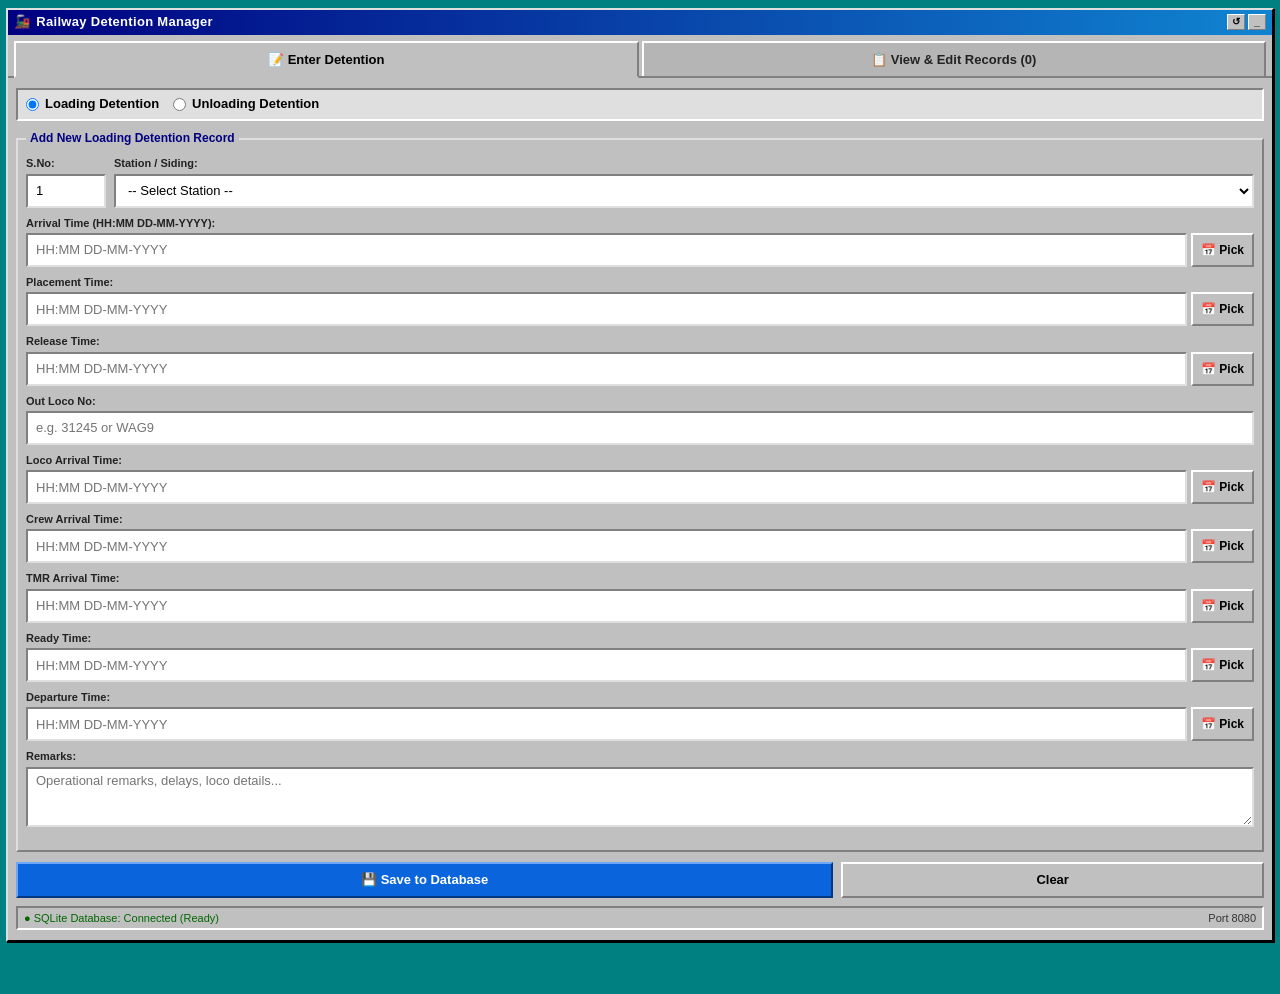
==== mobile.html @ 4eaec79e "website done" ====
<!DOCTYPE html>
<html lang="en">
<head>
  <meta charset="UTF-8">
  <meta name="viewport" content="width=device-width, initial-scale=1.0, maximum-scale=1.0, user-scalable=no">
  <title>Railway Terminal Detention — Mobile (Windows 98)</title>
  <style>
    /* ============================================================
       WINDOWS 98 AUTHENTIC MOBILE SYSTEM THEME
       ============================================================ */
    :root {
      --win-bg: #008080; /* Classic Win98 Teal */
      --win-gray: #c0c0c0;
      --win-light: #ffffff;
      --win-dark: #808080;
      --win-black: #000000;
      --win-blue-1: #000080;
      --win-blue-2: #1084d0;
      --win-highlight: #0a64dc;
      --win-font: 'Segoe UI', Tahoma, 'MS Sans Serif', sans-serif;
    }

    * {
      box-sizing: border-box;
      margin: 0;
      padding: 0;
      -webkit-tap-highlight-color: rgba(0,0,0,0);
    }

    body {
      background-color: var(--win-bg);
      font-family: var(--win-font);
      color: var(--win-black);
      padding: 8px 6px 40px 6px;
      font-size: 13px;
      line-height: 1.3;
    }

    /* 3D Border Mixins */
    .win-window {
      background: var(--win-gray);
      border: 2px solid;
      border-color: #dfdfdf #000000 #000000 #dfdfdf;
      box-shadow: 1px 1px 0 #000000;
      margin-bottom: 12px;
    }

    .win-inset {
      border: 2px solid;
      border-color: #808080 #dfdfdf #dfdfdf #808080;
      background: #ffffff;
    }

    .win-outset {
      border: 2px solid;
      border-color: #dfdfdf #808080 #808080 #dfdfdf;
      background: var(--win-gray);
    }

    /* Title Bar */
    .title-bar {
      background: linear-gradient(90deg, var(--win-blue-1), var(--win-blue-2));
      color: #ffffff;
      padding: 4px 6px;
      display: flex;
      align-items: center;
      justify-content: space-between;
      font-weight: bold;
      font-size: 13px;
      user-select: none;
    }

    .title-bar-text {
      display: flex;
      align-items: center;
      gap: 6px;
      letter-spacing: 0.3px;
    }

    .title-bar-controls {
      display: flex;
      gap: 3px;
    }

    .title-btn {
      width: 18px;
      height: 16px;
      background: var(--win-gray);
      border: 1px solid;
      border-color: #ffffff #808080 #808080 #ffffff;
      font-size: 10px;
      font-weight: bold;
      line-height: 12px;
      text-align: center;
      color: #000000;
      cursor: pointer;
    }

    /* Tab Controls */
    .tabs-nav {
      display: flex;
      background: var(--win-gray);
      padding: 6px 6px 0 6px;
      gap: 3px;
      border-bottom: 2px solid #808080;
    }

    .tab-button {
      flex: 1;
      padding: 8px 4px;
      font-size: 13px;
      font-weight: bold;
      font-family: var(--win-font);
      background: #b5b5b5;
      border: 2px solid;
      border-color: #ffffff #808080 transparent #ffffff;
      border-bottom: none;
      cursor: pointer;
      text-align: center;
      outline: none;
      color: #222222;
    }

    .tab-button.active {
      background: var(--win-gray);
      position: relative;
      margin-bottom: -2px;
      padding-top: 9px;
      padding-bottom: 9px;
      border-bottom: 2px solid var(--win-gray);
      color: #000000;
    }

    /* Main Container Inside Window */
    .window-body {
      padding: 10px 8px;
      background: var(--win-gray);
    }

    /* Status Bar */
    .status-bar {
      margin-top: 8px;
      padding: 3px 6px;
      border: 2px solid;
      border-color: #808080 #ffffff #ffffff #808080;
      font-size: 11px;
      display: flex;
      justify-content: space-between;
      color: #333333;
      background: var(--win-gray);
    }

    /* Buttons */
    .win-btn {
      font-family: var(--win-font);
      font-size: 13px;
      font-weight: bold;
      padding: 7px 12px;
      background: var(--win-gray);
      border: 2px solid;
      border-color: #ffffff #808080 #808080 #ffffff;
      cursor: pointer;
      outline: none;
      display: inline-flex;
      align-items: center;
      justify-content: center;
      gap: 5px;
      user-select: none;
      min-height: 36px;
    }

    .win-btn:active {
      border-color: #808080 #ffffff #ffffff #808080;
      padding: 8px 11px 6px 13px;
    }

    .win-btn-primary {
      background: #0a64dc;
      color: #ffffff;
      border-color: #6ba6f7 #003780 #003780 #6ba6f7;
    }

    .win-btn-primary:active {
      border-color: #003780 #6ba6f7 #6ba6f7 #003780;
    }

    .win-btn-danger {
      background: #c00000;
      color: #ffffff;
      border-color: #ff8080 #600000 #600000 #ff8080;
    }

    /* Fieldsets / Groupboxes */
    fieldset {
      border: 2px solid;
      border-color: #dfdfdf #808080 #808080 #dfdfdf;
      padding: 10px 8px;
      margin-bottom: 10px;
      background: var(--win-gray);
    }

    legend {
      padding: 0 4px;
      font-weight: bold;
      font-size: 12px;
      color: #000080;
    }

    /* Form Fields */
    .form-group {
      margin-bottom: 8px;
    }

    .form-label {
      display: block;
      font-size: 11px;
      font-weight: bold;
      margin-bottom: 3px;
      color: #222222;
    }

    .form-input, .form-select, .form-textarea {
      width: 100%;
      height: 34px;
      padding: 4px 8px;
      font-family: var(--win-font);
      font-size: 13px;
      background: #ffffff;
      border: 2px solid;
      border-color: #808080 #dfdfdf #dfdfdf #808080;
      outline: none;
      color: #000000;
    }

    .form-textarea {
      height: 60px;
      resize: vertical;
    }

    .form-input:focus, .form-select:focus, .form-textarea:focus {
      outline: 1px dotted #000000;
    }

    /* Date-Time Picker Row */
    .dt-row {
      display: flex;
      gap: 4px;
      align-items: center;
    }

    .dt-row input[type="text"] {
      flex: 1;
    }

    .dt-row input[type="datetime-local"] {
      position: absolute;
      opacity: 0;
      pointer-events: none;
      width: 0;
      height: 0;
    }

    .dt-pick-btn {
      padding: 0 8px;
      height: 34px;
      min-height: 34px;
      font-size: 12px;
      white-space: nowrap;
    }

    /* Radio Group */
    .radio-bar {
      display: flex;
      gap: 14px;
      padding: 6px 8px;
      background: #dfdfdf;
      border: 2px solid;
      border-color: #808080 #ffffff #ffffff #808080;
      margin-bottom: 10px;
    }

    .radio-label {
      display: flex;
      align-items: center;
      gap: 6px;
      font-weight: bold;
      font-size: 13px;
      cursor: pointer;
    }

    /* Table / List View */
    .table-container {
      max-height: 420px;
      overflow-y: auto;
      overflow-x: auto;
      background: #ffffff;
      border: 2px solid;
      border-color: #808080 #dfdfdf #dfdfdf #808080;
      margin-bottom: 10px;
    }

    table.win-table {
      width: 100%;
      border-collapse: collapse;
      font-size: 12px;
      white-space: nowrap;
    }

    table.win-table th {
      background: var(--win-gray);
      border: 1px solid;
      border-color: #ffffff #808080 #808080 #ffffff;
      padding: 5px 6px;
      text-align: left;
      font-weight: bold;
      position: sticky;
      top: 0;
      z-index: 2;
    }

    table.win-table td {
      border: 1px solid #d0d0d0;
      padding: 6px 6px;
      font-size: 12px;
    }

    table.win-table tr:nth-child(even) {
      background: #f7f7f7;
    }

    table.win-table tr.selected {
      background-color: var(--win-highlight) !important;
      color: #ffffff !important;
    }

    table.win-table tr.selected td {
      color: #ffffff !important;
      border-color: #003780;
    }

    /* Record Summary Card in Mobile List */
    .record-card-win {
      background: #ffffff;
      border: 2px solid;
      border-color: #808080 #dfdfdf #dfdfdf #808080;
      padding: 8px;
      margin-bottom: 8px;
      cursor: pointer;
    }

    .record-card-win.selected {
      background: #e8f1fc;
      border-color: var(--win-highlight);
    }

    .rc-header {
      display: flex;
      justify-content: space-between;
      align-items: center;
      border-bottom: 1px dotted #808080;
      padding-bottom: 4px;
      margin-bottom: 6px;
    }

    .rc-station {
      font-weight: bold;
      font-size: 14px;
      color: #000080;
    }

    .rc-sno {
      font-size: 11px;
      background: #dfdfdf;
      padding: 1px 6px;
      border: 1px solid #808080;
    }

    .rc-grid {
      display: grid;
      grid-template-columns: 1fr 1fr;
      gap: 4px;
      font-size: 11px;
    }

    .rc-label {
      color: #555555;
    }

    .rc-val {
      font-weight: bold;
      color: #000000;
    }

    .rc-actions {
      display: flex;
      gap: 6px;
      margin-top: 8px;
      border-top: 1px dotted #cccccc;
      padding-top: 6px;
    }

    /* Alert / Banner */
    .banner {
      padding: 6px 10px;
      margin-bottom: 10px;
      font-size: 12px;
      font-weight: bold;
      border: 2px solid;
      display: none;
    }

    .banner-success {
      background: #d4edda;
      border-color: #28a745;
      color: #155724;
    }

    .banner-error {
      background: #f8d7da;
      border-color: #dc3545;
      color: #721c24;
    }

    /* Modal Dialog for Edit */
    .modal-overlay {
      position: fixed;
      top: 0;
      left: 0;
      right: 0;
      bottom: 0;
      background: rgba(0, 0, 0, 0.45);
      z-index: 999;
      display: none;
      align-items: center;
      justify-content: center;
      padding: 12px;
    }

    .modal-dialog {
      width: 100%;
      max-width: 480px;
      max-height: 92vh;
      overflow-y: auto;
      background: var(--win-gray);
      border: 3px solid;
      border-color: #dfdfdf #000000 #000000 #dfdfdf;
      box-shadow: 2px 2px 0 #000000;
    }
  </style>
</head>
<body>

  <!-- ============================================================
       TOP APPLICATION WINDOW
       ============================================================ -->
  <div class="win-window">
    <div class="title-bar">
      <div class="title-bar-text">
        <span>🚂</span>
        <span>Railway Detention Manager</span>
      </div>
      <div class="title-bar-controls">
        <button class="title-btn" onclick="location.reload()">↺</button>
        <button class="title-btn" onclick="window.scrollTo(0,0)">_</button>
      </div>
    </div>

    <!-- TABS -->
    <div class="tabs-nav">
      <button class="tab-button active" id="tabBtnEnter" onclick="switchTab('enter')">
        📝 Enter Detention
      </button>
      <button class="tab-button" id="tabBtnView" onclick="switchTab('view')">
        📋 View & Edit Records (<span id="recordCountBadge">0</span>)
      </button>
    </div>

    <div class="window-body">
      <!-- Status Banner -->
      <div id="statusBanner" class="banner banner-success"></div>

      <!-- ============================================================
           TAB 1: ENTER DETENTION DATA
           ============================================================ -->
      <div id="tabEnterSection">
        <form id="detentionForm" onsubmit="handleSaveRecord(event)">
          <!-- Record Type Selection -->
          <div class="radio-bar">
            <label class="radio-label">
              <input type="radio" name="recordType" value="loading" checked onchange="updateRecordTypeUI()">
              <span>Loading Detention</span>
            </label>
            <label class="radio-label">
              <input type="radio" name="recordType" value="unloading" onchange="updateRecordTypeUI()">
              <span>Unloading Detention</span>
            </label>
          </div>

          <fieldset>
            <legend id="formLegend">Add New Loading Detention Record</legend>

            <div style="display: grid; grid-template-columns: 80px 1fr; gap: 8px;">
              <div class="form-group">
                <label class="form-label">S.No:</label>
                <input type="text" id="sNoInput" class="form-input" placeholder="e.g. 34" required>
              </div>

              <div class="form-group">
                <label class="form-label">Station / Siding:</label>
                <select id="stationSelect" class="form-select" required>
                  <option value="">-- Select Station --</option>
                </select>
              </div>
            </div>

            <!-- Times Grid -->
            <div class="form-group">
              <label class="form-label">Arrival Time (HH:MM DD-MM-YYYY):</label>
              <div class="dt-row">
                <input type="text" id="arrlTime" class="form-input" placeholder="HH:MM DD-MM-YYYY" required>
                <button type="button" class="win-btn dt-pick-btn" onclick="pickDateTime('arrlTime')">📅 Pick</button>
                <input type="datetime-local" id="arrlTime_picker" onchange="applyPicker('arrlTime')">
              </div>
            </div>

            <div class="form-group">
              <label class="form-label">Placement Time:</label>
              <div class="dt-row">
                <input type="text" id="placementTime" class="form-input" placeholder="HH:MM DD-MM-YYYY">
                <button type="button" class="win-btn dt-pick-btn" onclick="pickDateTime('placementTime')">📅 Pick</button>
                <input type="datetime-local" id="placementTime_picker" onchange="applyPicker('placementTime')">
              </div>
            </div>

            <div class="form-group">
              <label class="form-label">Release Time:</label>
              <div class="dt-row">
                <input type="text" id="releaseTime" class="form-input" placeholder="HH:MM DD-MM-YYYY">
                <button type="button" class="win-btn dt-pick-btn" onclick="pickDateTime('releaseTime')">📅 Pick</button>
                <input type="datetime-local" id="releaseTime_picker" onchange="applyPicker('releaseTime')">
              </div>
            </div>

            <div class="form-group">
              <label class="form-label">Out Loco No:</label>
              <input type="text" id="outLocoNo" class="form-input" placeholder="e.g. 31245 or WAG9">
            </div>

            <div class="form-group">
              <label class="form-label">Loco Arrival Time:</label>
              <div class="dt-row">
                <input type="text" id="locoArrlTime" class="form-input" placeholder="HH:MM DD-MM-YYYY">
                <button type="button" class="win-btn dt-pick-btn" onclick="pickDateTime('locoArrlTime')">📅 Pick</button>
                <input type="datetime-local" id="locoArrlTime_picker" onchange="applyPicker('locoArrlTime')">
              </div>
            </div>

            <div class="form-group">
              <label class="form-label">Crew Arrival Time:</label>
              <div class="dt-row">
                <input type="text" id="crewArrlTime" class="form-input" placeholder="HH:MM DD-MM-YYYY">
                <button type="button" class="win-btn dt-pick-btn" onclick="pickDateTime('crewArrlTime')">📅 Pick</button>
                <input type="datetime-local" id="crewArrlTime_picker" onchange="applyPicker('crewArrlTime')">
              </div>
            </div>

            <div class="form-group">
              <label class="form-label">TMR Arrival Time:</label>
              <div class="dt-row">
                <input type="text" id="tmrArrlTime" class="form-input" placeholder="HH:MM DD-MM-YYYY">
                <button type="button" class="win-btn dt-pick-btn" onclick="pickDateTime('tmrArrlTime')">📅 Pick</button>
                <input type="datetime-local" id="tmrArrlTime_picker" onchange="applyPicker('tmrArrlTime')">
              </div>
            </div>

            <div class="form-group">
              <label class="form-label">Ready Time:</label>
              <div class="dt-row">
                <input type="text" id="readyTime" class="form-input" placeholder="HH:MM DD-MM-YYYY">
                <button type="button" class="win-btn dt-pick-btn" onclick="pickDateTime('readyTime')">📅 Pick</button>
                <input type="datetime-local" id="readyTime_picker" onchange="applyPicker('readyTime')">
              </div>
            </div>

            <div class="form-group">
              <label class="form-label">Departure Time:</label>
              <div class="dt-row">
                <input type="text" id="deptTime" class="form-input" placeholder="HH:MM DD-MM-YYYY">
                <button type="button" class="win-btn dt-pick-btn" onclick="pickDateTime('deptTime')">📅 Pick</button>
                <input type="datetime-local" id="deptTime_picker" onchange="applyPicker('deptTime')">
              </div>
            </div>

            <div class="form-group">
              <label class="form-label">Remarks:</label>
              <textarea id="remarksInput" class="form-textarea" placeholder="Operational remarks, delays, loco details..."></textarea>
            </div>
          </fieldset>

          <!-- Buttons -->
          <div style="display: flex; gap: 8px;">
            <button type="submit" class="win-btn win-btn-primary" style="flex: 2;">
              💾 Save to Database
            </button>
            <button type="button" class="win-btn" style="flex: 1;" onclick="clearEnterForm()">
              Clear
            </button>
          </div>
        </form>
      </div>

      <!-- ============================================================
           TAB 2: VIEW & EDIT ENTERED RECORDS
           ============================================================ -->
      <div id="tabViewSection" style="display: none;">
        <!-- Sub Switch: Loading / Unloading -->
        <div class="radio-bar">
          <label class="radio-label">
            <input type="radio" name="viewType" value="loading" checked onchange="loadViewRecords()">
            <span>Loading (<span id="countLoading">0</span>)</span>
          </label>
          <label class="radio-label">
            <input type="radio" name="viewType" value="unloading" onchange="loadViewRecords()">
            <span>Unloading (<span id="countUnloading">0</span>)</span>
          </label>
        </div>

        <!-- Search Bar -->
        <div style="margin-bottom: 8px; display: flex; gap: 6px;">
          <input type="text" id="viewSearchInput" class="form-input" placeholder="🔍 Search by station, loco, remarks..." oninput="filterViewRecords()">
          <button class="win-btn" onclick="refreshRecords()">↺ Refresh</button>
        </div>

        <!-- Cards / Table container -->
        <div id="recordsContainer">
          <!-- Populated by JS -->
        </div>
      </div>

      <!-- Footer Status Bar -->
      <div class="status-bar">
        <span id="dbStatusText">● SQLite Database: Connected</span>
        <span id="networkText">Port 8080</span>
      </div>
    </div>
  </div>

  <!-- ============================================================
       MODAL DIALOG: EDIT RECORD
       ============================================================ -->
  <div id="editModal" class="modal-overlay">
    <div class="modal-dialog">
      <div class="title-bar">
        <div class="title-bar-text">
          <span>✏️</span>
          <span id="editModalTitle">Edit Detention Record</span>
        </div>
        <div class="title-bar-controls">
          <button class="title-btn" onclick="closeEditModal()">X</button>
        </div>
      </div>

      <div class="window-body">
        <form id="editForm" onsubmit="handleUpdateRecord(event)">
          <input type="hidden" id="editRecordId">
          <input type="hidden" id="editRecordType">

          <fieldset>
            <legend>Edit Details</legend>

            <div style="display: grid; grid-template-columns: 80px 1fr; gap: 8px;">
              <div class="form-group">
                <label class="form-label">S.No:</label>
                <input type="text" id="editSNo" class="form-input" required>
              </div>

              <div class="form-group">
                <label class="form-label">Station:</label>
                <select id="editStation" class="form-select" required>
                  <option value="">-- Select Station --</option>
                </select>
              </div>
            </div>

            <div class="form-group">
              <label class="form-label">Arrival Time:</label>
              <div class="dt-row">
                <input type="text" id="editArrlTime" class="form-input" required>
                <button type="button" class="win-btn dt-pick-btn" onclick="pickDateTime('editArrlTime')">📅 Pick</button>
                <input type="datetime-local" id="editArrlTime_picker" onchange="applyPicker('editArrlTime')">
              </div>
            </div>

            <div class="form-group">
              <label class="form-label">Placement Time:</label>
              <div class="dt-row">
                <input type="text" id="editPlacementTime" class="form-input">
                <button type="button" class="win-btn dt-pick-btn" onclick="pickDateTime('editPlacementTime')">📅 Pick</button>
                <input type="datetime-local" id="editPlacementTime_picker" onchange="applyPicker('editPlacementTime')">
              </div>
            </div>

            <div class="form-group">
              <label class="form-label">Release Time:</label>
              <div class="dt-row">
                <input type="text" id="editReleaseTime" class="form-input">
                <button type="button" class="win-btn dt-pick-btn" onclick="pickDateTime('editReleaseTime')">📅 Pick</button>
                <input type="datetime-local" id="editReleaseTime_picker" onchange="applyPicker('editReleaseTime')">
              </div>
            </div>

            <div class="form-group">
              <label class="form-label">Out Loco No:</label>
              <input type="text" id="editOutLocoNo" class="form-input">
            </div>

            <div class="form-group">
              <label class="form-label">Loco Arrival Time:</label>
              <div class="dt-row">
                <input type="text" id="editLocoArrlTime" class="form-input">
                <button type="button" class="win-btn dt-pick-btn" onclick="pickDateTime('editLocoArrlTime')">📅 Pick</button>
                <input type="datetime-local" id="editLocoArrlTime_picker" onchange="applyPicker('editLocoArrlTime')">
              </div>
            </div>

            <div class="form-group">
              <label class="form-label">Crew Arrival Time:</label>
              <div class="dt-row">
                <input type="text" id="editCrewArrlTime" class="form-input">
                <button type="button" class="win-btn dt-pick-btn" onclick="pickDateTime('editCrewArrlTime')">📅 Pick</button>
                <input type="datetime-local" id="editCrewArrlTime_picker" onchange="applyPicker('editCrewArrlTime')">
              </div>
            </div>

            <div class="form-group">
              <label class="form-label">TMR Arrival Time:</label>
              <div class="dt-row">
                <input type="text" id="editTmrArrlTime" class="form-input">
                <button type="button" class="win-btn dt-pick-btn" onclick="pickDateTime('editTmrArrlTime')">📅 Pick</button>
                <input type="datetime-local" id="editTmrArrlTime_picker" onchange="applyPicker('editTmrArrlTime')">
              </div>
            </div>

            <div class="form-group">
              <label class="form-label">Ready Time:</label>
              <div class="dt-row">
                <input type="text" id="editReadyTime" class="form-input">
                <button type="button" class="win-btn dt-pick-btn" onclick="pickDateTime('editReadyTime')">📅 Pick</button>
                <input type="datetime-local" id="editReadyTime_picker" onchange="applyPicker('editReadyTime')">
              </div>
            </div>

            <div class="form-group">
              <label class="form-label">Departure Time:</label>
              <div class="dt-row">
                <input type="text" id="editDeptTime" class="form-input">
                <button type="button" class="win-btn dt-pick-btn" onclick="pickDateTime('editDeptTime')">📅 Pick</button>
                <input type="datetime-local" id="editDeptTime_picker" onchange="applyPicker('editDeptTime')">
              </div>
            </div>

            <div class="form-group">
              <label class="form-label">Remarks:</label>
              <textarea id="editRemarks" class="form-textarea"></textarea>
            </div>
          </fieldset>

          <div style="display: flex; gap: 6px; margin-top: 8px;">
            <button type="submit" class="win-btn win-btn-primary" style="flex: 2;">
              💾 Update Record
            </button>
            <button type="button" class="win-btn win-btn-danger" style="flex: 1;" onclick="handleDeleteRecord()">
              🗑️ Delete
            </button>
            <button type="button" class="win-btn" style="flex: 1;" onclick="closeEditModal()">
              Cancel
            </button>
          </div>
        </form>
      </div>
    </div>
  </div>

  <!-- ============================================================
       MOBILE JAVASCRIPT APPLICATION LOGIC
       ============================================================ -->
  <script>
    // State
    let terminalsList = [];
    let loadingRecords = [];
    let unloadingRecords = [];
    let currentTab = 'enter';

    // Base API URL
    const API_BASE = window.location.origin;

    // Initialization
    window.addEventListener('DOMContentLoaded', async () => {
      await loadMasterStations();
      await refreshRecords();
      suggestNextSNo();
    });

    // Load master stations for dropdowns
    async function loadMasterStations() {
      try {
        const res = await fetch(`${API_BASE}/api/terminals`);
        if (res.ok) {
          terminalsList = await res.json();
          populateStationSelects();
        }
      } catch (err) {
        console.warn('Could not fetch terminals from API, using defaults', err);
        terminalsList = [
          { code: 'KNGK', name: 'KAKINADA NEW GOODS COMPLEX' },
          { code: 'TDD', name: 'TADEPALLIGUDEM' },
          { code: 'BVM', name: 'BAYYAVARAM' },
          { code: 'DWP', name: 'DWARAPUDI' },
          { code: 'PGU', name: 'PADUGUPADU' },
          { code: 'BVL', name: 'BIKKAVOLU' },
          { code: 'OGL', name: 'ONGOLE' },
          { code: 'SLO', name: 'SAMALKOT JN' },
          { code: 'KCC', name: 'KRISHNA CANAL' },
          { code: 'GDV', name: 'GUDIVADA' },
          { code: 'RVD', name: 'RAVIKAMPADU' },
          { code: 'EE', name: 'ELURU' },
          { code: 'TEL', name: 'TENALI' },
          { code: 'NDD', name: 'NIDADAVOLU' },
          { code: 'AKPK', name: 'ADANI KRISHNAPATNAM PORT LTD' },
          { code: 'KSLK', name: 'KAKINADA SEA PORT LTD' }
        ];
        populateStationSelects();
      }
    }

    function populateStationSelects() {
      const selects = [document.getElementById('stationSelect'), document.getElementById('editStation')];
      selects.forEach(select => {
        if (!select) return;
        select.innerHTML = '<option value="">-- Select Station / Siding --</option>';
        terminalsList.forEach(t => {
          const opt = document.createElement('option');
          opt.value = t.code;
          opt.textContent = `${t.code} — ${t.name || t.servingStation || ''}`;
          select.appendChild(opt);
        });
      });
    }

    // Refresh Records from API
    async function refreshRecords() {
      try {
        const [lRes, uRes] = await Promise.all([
          fetch(`${API_BASE}/api/loading`),
          fetch(`${API_BASE}/api/unloading`)
        ]);

        if (lRes.ok) loadingRecords = await lRes.json();
        if (uRes.ok) unloadingRecords = await uRes.json();

        // Sync any offline items to server
        await syncMobileOfflineQueue();

        // Update counts
        const total = (loadingRecords.length || 0) + (unloadingRecords.length || 0);
        document.getElementById('recordCountBadge').textContent = total;
        document.getElementById('countLoading').textContent = loadingRecords.length;
        document.getElementById('countUnloading').textContent = unloadingRecords.length;

        document.getElementById('dbStatusText').textContent = '● SQLite Database: Connected (Ready)';
        document.getElementById('dbStatusText').style.color = '#006600';

        // Save local mirror
        localStorage.setItem('mobile_mirror_loading', JSON.stringify(loadingRecords));
        localStorage.setItem('mobile_mirror_unloading', JSON.stringify(unloadingRecords));

        if (currentTab === 'view') {
          loadViewRecords();
        }
      } catch (err) {
        console.error('Error fetching records, using local mirror:', err);
        loadingRecords = JSON.parse(localStorage.getItem('mobile_mirror_loading') || '[]');
        unloadingRecords = JSON.parse(localStorage.getItem('mobile_mirror_unloading') || '[]');
        const offlineQ = JSON.parse(localStorage.getItem('mobile_offline_queue') || '[]');
        offlineQ.forEach(q => {
          if (q.type === 'loading') loadingRecords.push(q.payload);
          else unloadingRecords.push(q.payload);
        });

        const total = (loadingRecords.length || 0) + (unloadingRecords.length || 0);
        document.getElementById('recordCountBadge').textContent = total;
        document.getElementById('countLoading').textContent = loadingRecords.length;
        document.getElementById('countUnloading').textContent = unloadingRecords.length;

        document.getElementById('dbStatusText').textContent = '⚠️ Server offline - Using local storage';
        document.getElementById('dbStatusText').style.color = '#cc0000';
        if (currentTab === 'view') {
          loadViewRecords();
        }
      }
    }

    async function syncMobileOfflineQueue() {
      const q = JSON.parse(localStorage.getItem('mobile_offline_queue') || '[]');
      if (q.length === 0) return;
      for (const item of q) {
        const ep = item.type === 'loading' ? '/api/loading' : '/api/unloading';
        try {
          await fetch(`${API_BASE}${ep}`, {
            method: 'POST',
            headers: { 'Content-Type': 'application/json' },
            body: JSON.stringify(item.payload)
          });
        } catch (e) {}
      }
      localStorage.removeItem('mobile_offline_queue');
    }

    // Suggest next serial number
    function suggestNextSNo() {
      const rType = document.querySelector('input[name="recordType"]:checked').value;
      const list = rType === 'loading' ? loadingRecords : unloadingRecords;
      let maxNo = 0;
      list.forEach(r => {
        const n = parseInt(r.sNo, 10);
        if (!isNaN(n) && n > maxNo) maxNo = n;
      });
      document.getElementById('sNoInput').value = maxNo + 1;
    }

    function updateRecordTypeUI() {
      const rType = document.querySelector('input[name="recordType"]:checked').value;
      document.getElementById('formLegend').textContent = 
        rType === 'loading' ? 'Add New Loading Detention Record' : 'Add New Unloading Detention Record';
      suggestNextSNo();
    }

    // Tab Switcher
    function switchTab(tab) {
      currentTab = tab;
      const btnEnter = document.getElementById('tabBtnEnter');
      const btnView = document.getElementById('tabBtnView');
      const secEnter = document.getElementById('tabEnterSection');
      const secView = document.getElementById('tabViewSection');

      if (tab === 'enter') {
        btnEnter.classList.add('active');
        btnView.classList.remove('active');
        secEnter.style.display = 'block';
        secView.style.display = 'none';
        suggestNextSNo();
      } else {
        btnView.classList.add('active');
        btnEnter.classList.remove('active');
        secEnter.style.display = 'none';
        secView.style.display = 'block';
        loadViewRecords();
      }
    }

    // Date Time Helper: Native picker <-> HH:MM DD-MM-YYYY
    function pickDateTime(targetInputId) {
      const picker = document.getElementById(`${targetInputId}_picker`);
      const textInput = document.getElementById(targetInputId);
      if (!picker) return;

      // If text input has a value like "08:15 04-09-2026", convert to YYYY-MM-DDTHH:MM
      if (textInput && textInput.value) {
        const parts = textInput.value.trim().split(' ');
        if (parts.length === 2) {
          const time = parts[0];
          const dParts = parts[1].split('-');
          if (dParts.length === 3) {
            const day = dParts[0].padStart(2, '0');
            const mon = dParts[1].padStart(2, '0');
            const yr = dParts[2];
            picker.value = `${yr}-${mon}-${day}T${time}`;
          }
        }
      } else {
        // Set current time as default
        const now = new Date();
        const yr = now.getFullYear();
        const mon = String(now.getMonth() + 1).padStart(2, '0');
        const day = String(now.getDate()).padStart(2, '0');
        const hr = String(now.getHours()).padStart(2, '0');
        const min = String(now.getMinutes()).padStart(2, '0');
        picker.value = `${yr}-${mon}-${day}T${hr}:${min}`;
      }

      if (typeof picker.showPicker === 'function') {
        picker.showPicker();
      } else {
        picker.click();
      }
    }

    function applyPicker(targetInputId) {
      const picker = document.getElementById(`${targetInputId}_picker`);
      const textInput = document.getElementById(targetInputId);
      if (!picker || !picker.value || !textInput) return;

      // Convert "2026-09-04T08:15" -> "08:15 04-09-2026"
      const val = picker.value;
      const [datePart, timePart] = val.split('T');
      if (datePart && timePart) {
        const [yr, mon, day] = datePart.split('-');
        textInput.value = `${timePart} ${day}-${mon}-${yr}`;
      }
    }

    // Save Record (POST)
    async function handleSaveRecord(e) {
      e.preventDefault();
      const rType = document.querySelector('input[name="recordType"]:checked').value;
      const endpoint = rType === 'loading' ? '/api/loading' : '/api/unloading';

      const payload = {
        sNo: document.getElementById('sNoInput').value.trim(),
        station: document.getElementById('stationSelect').value,
        arrlTime: document.getElementById('arrlTime').value.trim(),
        placementTime: document.getElementById('placementTime').value.trim(),
        releaseTime: document.getElementById('releaseTime').value.trim(),
        outLocoNo: document.getElementById('outLocoNo').value.trim(),
        locoArrlTime: document.getElementById('locoArrlTime').value.trim(),
        crewArrlTime: document.getElementById('crewArrlTime').value.trim(),
        tmrArrlTime: document.getElementById('tmrArrlTime').value.trim(),
        readyTime: document.getElementById('readyTime').value.trim(),
        deptTime: document.getElementById('deptTime').value.trim(),
        remarks: document.getElementById('remarksInput').value.trim()
      };

      try {
        const res = await fetch(`${API_BASE}${endpoint}`, {
          method: 'POST',
          headers: { 'Content-Type': 'application/json' },
          body: JSON.stringify(payload)
        });

        if (res.ok) {
          showBanner(`Saved S.No ${payload.sNo} (${payload.station}) to ${rType} detention!`, true);
          clearEnterForm();
          await refreshRecords();
          suggestNextSNo();
        } else {
          showBanner('Error saving record. Please check fields.', false);
        }
      } catch (err) {
        console.warn('Network error: storing in mobile offline queue', err);
        const q = JSON.parse(localStorage.getItem('mobile_offline_queue') || '[]');
        payload.id = (rType === 'loading' ? 'LD-' : 'UD-') + Date.now();
        payload._offline = true;
        q.push({ type: rType, payload });
        localStorage.setItem('mobile_offline_queue', JSON.stringify(q));

        if (rType === 'loading') loadingRecords.push(payload);
        else unloadingRecords.push(payload);

        showBanner(`⚠️ Server offline: Saved record #${payload.sNo} to phone storage! It will sync to database when server is started.`, true);
        clearEnterForm();
        suggestNextSNo();
      }
    }

    function clearEnterForm() {
      document.getElementById('stationSelect').value = '';
      document.getElementById('arrlTime').value = '';
      document.getElementById('placementTime').value = '';
      document.getElementById('releaseTime').value = '';
      document.getElementById('outLocoNo').value = '';
      document.getElementById('locoArrlTime').value = '';
      document.getElementById('crewArrlTime').value = '';
      document.getElementById('tmrArrlTime').value = '';
      document.getElementById('readyTime').value = '';
      document.getElementById('deptTime').value = '';
      document.getElementById('remarksInput').value = '';
      suggestNextSNo();
    }

    // View & Filter Records
    function loadViewRecords() {
      const vType = document.querySelector('input[name="viewType"]:checked').value;
      const records = vType === 'loading' ? loadingRecords : unloadingRecords;
      renderRecordsList(records);
    }

    function filterViewRecords() {
      const vType = document.querySelector('input[name="viewType"]:checked').value;
      const list = vType === 'loading' ? loadingRecords : unloadingRecords;
      const q = (document.getElementById('viewSearchInput').value || '').toLowerCase().trim();

      if (!q) {
        renderRecordsList(list);
        return;
      }

      const filtered = list.filter(r => {
        return (r.station || '').toLowerCase().includes(q) ||
               (r.sNo || '').toString().includes(q) ||
               (r.outLocoNo || '').toLowerCase().includes(q) ||
               (r.remarks || '').toLowerCase().includes(q);
      });
      renderRecordsList(filtered);
    }

    function renderRecordsList(records) {
      const container = document.getElementById('recordsContainer');
      const vType = document.querySelector('input[name="viewType"]:checked').value;

      if (!records || records.length === 0) {
        container.innerHTML = `
          <div style="background: white; border: 2px solid #808080; padding: 16px; text-align: center; color: #666;">
            No records found for ${vType} detention.
          </div>
        `;
        return;
      }

      let html = '';
      records.forEach(r => {
        html += `
          <div class="record-card-win" id="card-${r.id}">
            <div class="rc-header">
              <span class="rc-station">🚉 ${escapeHtml(r.station || 'UNKNOWN')}</span>
              <span class="rc-sno">S.No #${escapeHtml(String(r.sNo || ''))}</span>
            </div>
            <div class="rc-grid">
              <div><span class="rc-label">Arrival:</span> <span class="rc-val">${escapeHtml(r.arrlTime || '-')}</span></div>
              <div><span class="rc-label">Placement:</span> <span class="rc-val">${escapeHtml(r.placementTime || '-')}</span></div>
              <div><span class="rc-label">Release:</span> <span class="rc-val">${escapeHtml(r.releaseTime || '-')}</span></div>
              <div><span class="rc-label">Loco No:</span> <span class="rc-val">${escapeHtml(r.outLocoNo || '-')}</span></div>
            </div>
            ${r.remarks ? `<div style="margin-top: 4px; font-size: 11px; color: #444;"><em>Remarks:</em> ${escapeHtml(r.remarks)}</div>` : ''}
            <div class="rc-actions">
              <button class="win-btn win-btn-primary" style="flex: 1;" onclick="openEditModal('${r.id}', '${vType}')">
                ✏️ Edit Record
              </button>
            </div>
          </div>
        `;
      });

      container.innerHTML = html;
    }

    // Edit Modal Management
    function openEditModal(recordId, recordType) {
      const list = recordType === 'loading' ? loadingRecords : unloadingRecords;
      const rec = list.find(r => String(r.id) === String(recordId));
      if (!rec) return;

      document.getElementById('editRecordId').value = rec.id;
      document.getElementById('editRecordType').value = recordType;
      document.getElementById('editModalTitle').textContent = `Edit ${recordType.toUpperCase()} Record #${rec.sNo} (${rec.station})`;

      document.getElementById('editSNo').value = rec.sNo || '';
      document.getElementById('editStation').value = rec.station || '';
      document.getElementById('editArrlTime').value = rec.arrlTime || '';
      document.getElementById('editPlacementTime').value = rec.placementTime || '';
      document.getElementById('editReleaseTime').value = rec.releaseTime || '';
      document.getElementById('editOutLocoNo').value = rec.outLocoNo || '';
      document.getElementById('editLocoArrlTime').value = rec.locoArrlTime || '';
      document.getElementById('editCrewArrlTime').value = rec.crewArrlTime || '';
      document.getElementById('editTmrArrlTime').value = rec.tmrArrlTime || '';
      document.getElementById('editReadyTime').value = rec.readyTime || '';
      document.getElementById('editDeptTime').value = rec.deptTime || '';
      document.getElementById('editRemarks').value = rec.remarks || '';

      document.getElementById('editModal').style.display = 'flex';
    }

    function closeEditModal() {
      document.getElementById('editModal').style.display = 'none';
    }

    // Update Record (PUT)
    async function handleUpdateRecord(e) {
      e.preventDefault();
      const recId = document.getElementById('editRecordId').value;
      const recType = document.getElementById('editRecordType').value;
      const endpoint = recType === 'loading' ? `/api/loading/${recId}` : `/api/unloading/${recId}`;

      const payload = {
        sNo: document.getElementById('editSNo').value.trim(),
        station: document.getElementById('editStation').value,
        arrlTime: document.getElementById('editArrlTime').value.trim(),
        placementTime: document.getElementById('editPlacementTime').value.trim(),
        releaseTime: document.getElementById('editReleaseTime').value.trim(),
        outLocoNo: document.getElementById('editOutLocoNo').value.trim(),
        locoArrlTime: document.getElementById('editLocoArrlTime').value.trim(),
        crewArrlTime: document.getElementById('editCrewArrlTime').value.trim(),
        tmrArrlTime: document.getElementById('editTmrArrlTime').value.trim(),
        readyTime: document.getElementById('editReadyTime').value.trim(),
        deptTime: document.getElementById('editDeptTime').value.trim(),
        remarks: document.getElementById('editRemarks').value.trim()
      };

      try {
        const res = await fetch(`${API_BASE}${endpoint}`, {
          method: 'PUT',
          headers: { 'Content-Type': 'application/json' },
          body: JSON.stringify(payload)
        });

        if (res.ok) {
          closeEditModal();
          showBanner(`Record #${payload.sNo} (${payload.station}) updated successfully!`, true);
          await refreshRecords();
        } else {
          alert('Failed to update record. Check server logs.');
        }
      } catch (err) {
        console.error(err);
        alert('Network error while updating record.');
      }
    }

    // Delete Record (DELETE)
    async function handleDeleteRecord() {
      const recId = document.getElementById('editRecordId').value;
      const recType = document.getElementById('editRecordType').value;
      const sNo = document.getElementById('editSNo').value;
      const station = document.getElementById('editStation').value;

      if (!confirm(`Are you sure you want to permanently delete record #${sNo} (${station})?`)) {
        return;
      }

      const endpoint = recType === 'loading' ? `/api/loading/${recId}` : `/api/unloading/${recId}`;
      try {
        const res = await fetch(`${API_BASE}${endpoint}`, {
          method: 'DELETE'
        });

        if (res.ok) {
          closeEditModal();
          showBanner(`Record #${sNo} was deleted.`, true);
          await refreshRecords();
        } else {
          alert('Failed to delete record.');
        }
      } catch (err) {
        console.error(err);
        alert('Network error while deleting record.');
      }
    }

    // Helper: Toast Banner
    function showBanner(msg, isSuccess) {
      const b = document.getElementById('statusBanner');
      b.textContent = msg;
      b.className = `banner ${isSuccess ? 'banner-success' : 'banner-error'}`;
      b.style.display = 'block';
      setTimeout(() => {
        b.style.display = 'none';
      }, 4000);
    }

    function escapeHtml(str) {
      if (!str) return '';
      return String(str)
        .replace(/&/g, '&amp;')
        .replace(/</g, '&lt;')
        .replace(/>/g, '&gt;')
        .replace(/"/g, '&quot;');
    }
  </script>
</body>
</html>
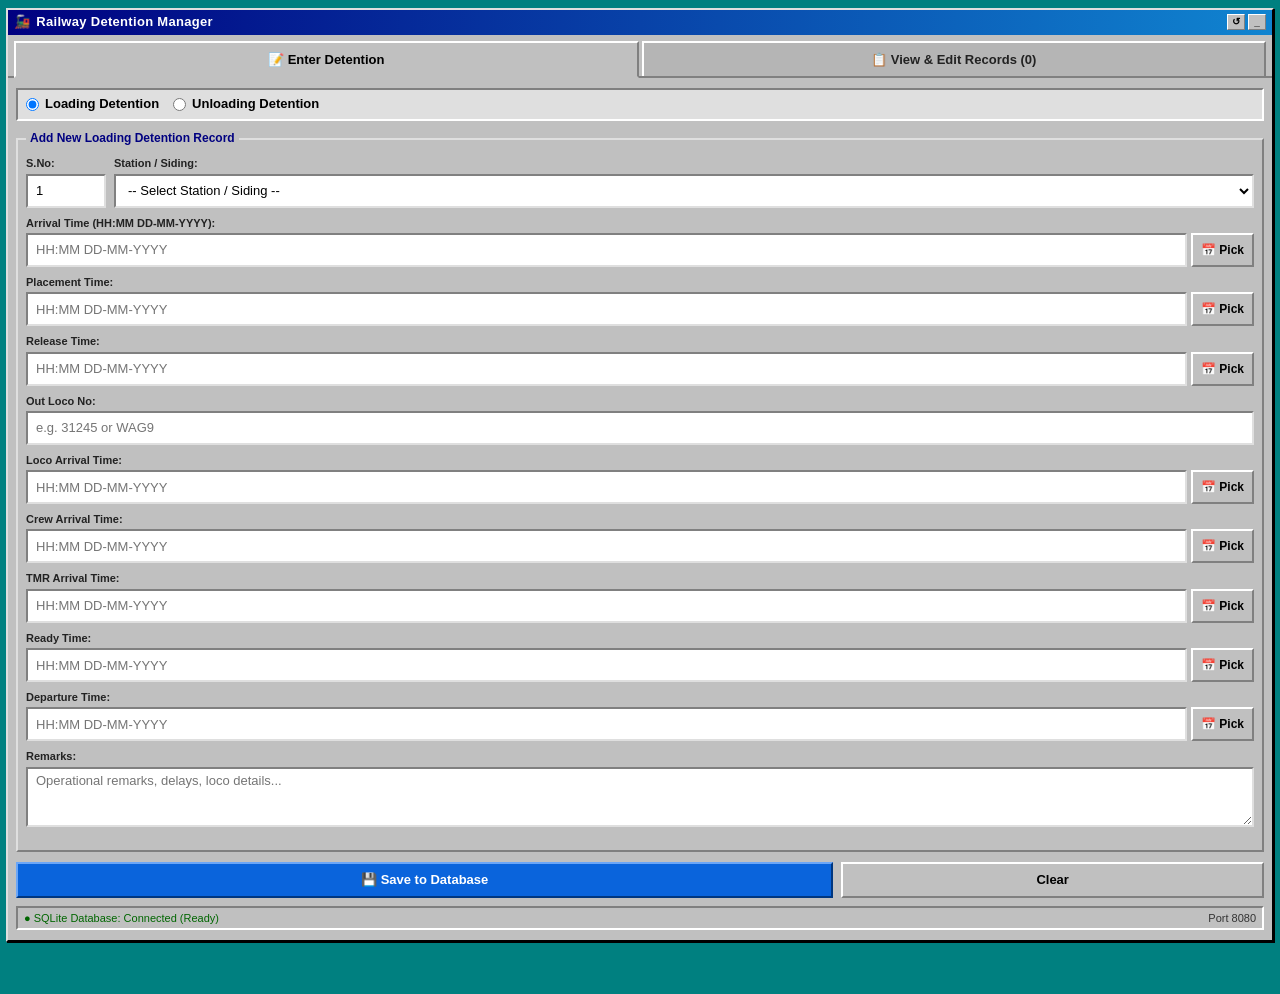
==== commit e227f322: "feat: add persistent cloud storage volume and activity logging to cloud run deployment" ====
--- a/mobile.html
+++ b/mobile.html
@@ -801,36 +801,84 @@
       suggestNextSNo();
     });
 
+    // Full Master Catalog of 53 Terminals from Railway PDF
+    const MASTER_53_TERMINALS = [
+      { code: 'KNGK', name: 'KAKINADA NEW GOODS COMPLEX' },
+      { code: 'TDD', name: 'TADEPALLIGUDEM' },
+      { code: 'BVM', name: 'BAYYAVARAM' },
+      { code: 'DWP', name: 'DWARAPUDI' },
+      { code: 'PGU', name: 'PADUGUPADU' },
+      { code: 'BVL', name: 'BIKKAVOLU' },
+      { code: 'OGL', name: 'ONGOLE' },
+      { code: 'SLO', name: 'SAMALKOT JN' },
+      { code: 'KCC', name: 'KRISHNA CANAL' },
+      { code: 'GDV', name: 'GUDIVADA' },
+      { code: 'RVD', name: 'RAVIKAMPADU' },
+      { code: 'EE', name: 'ELURU' },
+      { code: 'TEL', name: 'TENALI' },
+      { code: 'NDD', name: 'NIDADAVOLU' },
+      { code: 'PKO', name: 'PALAKOLLU' },
+      { code: 'AKVD', name: 'AKIVIDU' },
+      { code: 'TNKU', name: 'TANUKU' },
+      { code: 'AKP', name: 'ANAKAPALLI' },
+      { code: 'CLX', name: 'CHIRALA' },
+      { code: 'NZD', name: 'NUZVID' },
+      { code: 'REG', name: 'REGUPALEM' },
+      { code: 'MTM', name: 'MACHILIPATNAM' },
+      { code: 'BVRM', name: 'BHIMAVARAM' },
+      { code: 'NDM', name: 'NIDAMANURU' },
+      { code: 'MBL', name: 'MANUBOLU' },
+      { code: 'NGPM', name: 'NIDUGUNTAPALEM' },
+      { code: 'KVR', name: 'KOVVUR' },
+      { code: 'SDM', name: 'SURAREDDIPALEM' },
+      { code: 'BPP', name: 'BAPATLA' },
+      { code: 'AKPK', name: 'ADANI KRISHNAPATNAM PORT LTD' },
+      { code: 'KSLK', name: 'KAKINADA SEA PORT LTD' },
+      { code: 'AWCA', name: 'ANAPARTHI WHAREHOUSING CORPORATION, ANAPARTHI' },
+      { code: 'VIPN', name: 'VIMALA INFRASTRUCTURE PRIVATE LIMITED, NARASINGAPALLI' },
+      { code: 'AAFN', name: 'AKILESH AGRO FORMS LIMITED, NAVABPALEM' },
+      { code: 'BPGK', name: 'BHARAT PETROLEUM CORPORATION LIMITED, KRISHNAPATNAM' },
+      { code: 'TPAK', name: 'THERMAL POWER STATION SIDING, KONDAPALLI' },
+      { code: 'PGFC', name: 'COROMANDEL INTERNATIONAL SIDING' },
+      { code: 'NGFS', name: 'NAGARJUNA FERTILIZERS' },
+      { code: 'FCBG', name: 'FCI SIDING, NUZVID' },
+      { code: 'FCGS', name: 'FCI SIDING, KRISHNA CANAL' },
+      { code: 'FCGV', name: 'FCI SIDING, GUDIVADA' },
+      { code: 'FCIR', name: 'FCI SIDING, RAJAHMUNDRY' },
+      { code: 'FCIT', name: 'FCI SIDING, VENKATACHALAM' },
+      { code: 'FCPA', name: 'FCI SIDING PENNADA AGRAHARAM' },
+      { code: 'FCST', name: 'FCI SIDING, SAMALKOT' },
+      { code: 'BSAU', name: 'BHAVAN SAI ASSOCIATES SIDING' },
+      { code: 'MMHR', name: 'MY HOME INDUSTRIES LIMITED, REGUPALEM' },
+      { code: 'MNCK', name: 'NAGARJUNA CEMENTS SIDING, KONDAPALLI' },
+      { code: 'MRCN', name: 'RAMCO CEMENTS PRIVATE LIMITED, NARASINGAPALLI' },
+      { code: 'IOCD', name: 'IOC/BPCL LIMITED SIDING, SURAREDDIPALEM' },
+      { code: 'HPCG', name: 'HINDUSTHAN PETROLEUM CORPORATION LIMITED, GANGINENI' },
+      { code: 'TISM', name: 'TATA IRON & STEEL SIDING, GANNAVARAM' },
+      { code: 'ASLS', name: 'THE ANDHRA SUGARS LIMITED' }
+    ];
+
     // Load master stations for dropdowns
     async function loadMasterStations() {
       try {
         const res = await fetch(`${API_BASE}/api/terminals`);
         if (res.ok) {
           terminalsList = await res.json();
+          if (!terminalsList || terminalsList.length === 0) {
+            terminalsList = MASTER_53_TERMINALS;
+          }
+          localStorage.setItem('mobile_terminals_master', JSON.stringify(terminalsList));
           populateStationSelects();
+          return;
         }
       } catch (err) {
-        console.warn('Could not fetch terminals from API, using defaults', err);
-        terminalsList = [
-          { code: 'KNGK', name: 'KAKINADA NEW GOODS COMPLEX' },
-          { code: 'TDD', name: 'TADEPALLIGUDEM' },
-          { code: 'BVM', name: 'BAYYAVARAM' },
-          { code: 'DWP', name: 'DWARAPUDI' },
-          { code: 'PGU', name: 'PADUGUPADU' },
-          { code: 'BVL', name: 'BIKKAVOLU' },
-          { code: 'OGL', name: 'ONGOLE' },
-          { code: 'SLO', name: 'SAMALKOT JN' },
-          { code: 'KCC', name: 'KRISHNA CANAL' },
-          { code: 'GDV', name: 'GUDIVADA' },
-          { code: 'RVD', name: 'RAVIKAMPADU' },
-          { code: 'EE', name: 'ELURU' },
-          { code: 'TEL', name: 'TENALI' },
-          { code: 'NDD', name: 'NIDADAVOLU' },
-          { code: 'AKPK', name: 'ADANI KRISHNAPATNAM PORT LTD' },
-          { code: 'KSLK', name: 'KAKINADA SEA PORT LTD' }
-        ];
-        populateStationSelects();
+        console.warn('Could not fetch terminals from API, using master catalog', err);
       }
+
+      // Safe fallback: try localStorage mirror first, then MASTER_53_TERMINALS
+      const cached = localStorage.getItem('mobile_terminals_master');
+      terminalsList = cached ? JSON.parse(cached) : MASTER_53_TERMINALS;
+      populateStationSelects();
     }
 
     function populateStationSelects() {
